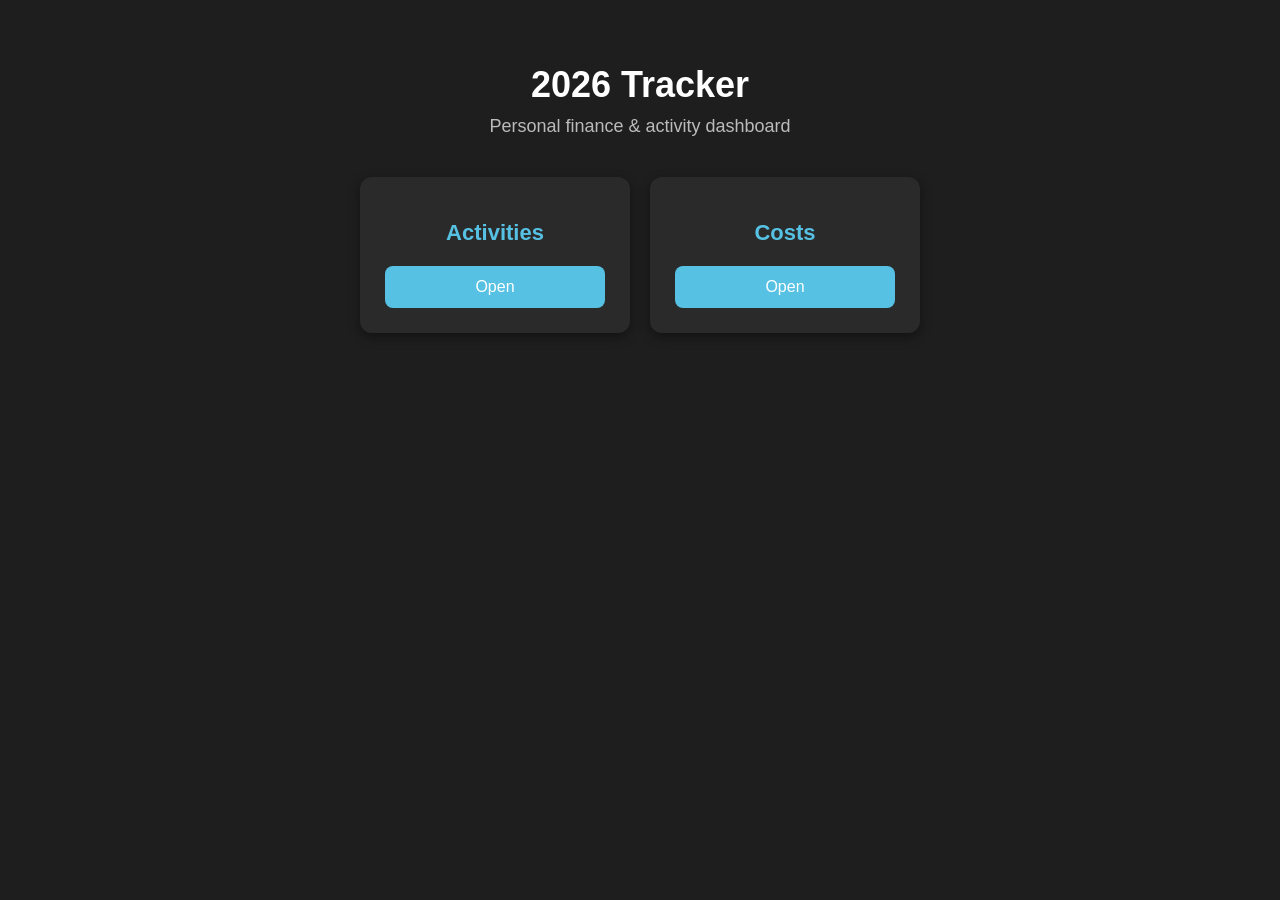
==== index.html @ be687cdc "Add files via upload" ====
<!--MAIN-->

<!DOCTYPE html>
<html lang="en">
<head>
  <meta charset="UTF-8">
  <!-- Ensures the page scales correctly on mobile devices -->
  <meta name="viewport" content="width=device-width, initial-scale=1.0">
  <title>PWA Tracker 2026</title>
  
  <!-- Link to manifest for PWA functionality -->
  <link rel="manifest" href="manifest.json">

  <style>
    /* General page styling */
    body {
      font-family: 'Poppins', Arial, sans-serif; /* clean modern font */
      background-color: #1F1E1E; /* dark background */
      color: #FFFFFF;            /* white text */
      margin: 0;
      padding: 40px 20px;
      text-align: center;
    }

    /* Main title styling */
    h1 {
      color: #FFFFFF; /* blue accent color */
      margin-bottom: 10px;
      font-size: 36px;
    }

    /* Subtitle styling */
    p {
      color: #BBBBBB; /* softer gray text */
      margin-top: 0;
      margin-bottom: 40px;
      font-size: 18px;
    }

    /* Container for the navigation cards */
    .card-container {
      display: flex;
      justify-content: center;
      gap: 20px;       /* space between cards */
      flex-wrap: wrap; /* allows stacking on small screens */
    }

    /* Individual card styling */
    .card {
      background: #2A2A2A; /* slightly lighter than body background */
      border-radius: 12px; /* rounded corners */
      box-shadow: 0 4px 12px rgba(0,0,0,0.4); /* subtle shadow */
      width: 220px;
      padding: 25px;
      text-align: center;
      transition: transform 0.2s, box-shadow 0.2s; /* smooth hover effect */
    }

    /* Card hover effect */
    .card:hover {
      transform: translateY(-5px); /* lift card slightly */
      box-shadow: 0 6px 16px rgba(0,0,0,0.6); /* deeper shadow */
    }

    /* Card title styling */
    .card h2 {
      margin-bottom: 20px;
      color: #56C1E3; /* accent color */
      font-size: 22px;
    }

    /* Button styling inside cards */
    .card button {
      width: 100%;
      padding: 12px;
      font-size: 16px;
      border-radius: 8px;
      border: none;
      background-color: #56C1E3; /* main accent */
      color: white;
      cursor: pointer;
      transition: background-color 0.3s, transform 0.2s;
    }

    /* Button hover effect */
    .card button:hover {
      background-color: #3D8DA6; /* darker blue on hover */
      transform: scale(1.05);   /* subtle zoom */
    }

    /* Responsive adjustments for mobile screens */
    @media (max-width: 480px) {
      .card {
        width: 100%; /* stack cards full width on mobile */
      }
    }
  </style>
</head>
<body>
  <!-- Page header -->
  <h1>2026 Tracker</h1>
  <p>Personal finance & activity dashboard</p>

  <!-- Navigation cards -->
  <div class="card-container">
    <!-- Activities card -->
    <div class="card">
      <h2>Activities</h2>
      <button onclick="location.href='activities.html'">Open</button>
    </div>

    <!-- Costs card -->
    <div class="card">
      <h2>Costs</h2>
      <button onclick="location.href='costs.html'">Open</button>
    </div>
  </div>

  <!-- Service worker registration for offline functionality -->
  <script>
    if ('serviceWorker' in navigator) {
      navigator.serviceWorker.register('service-worker.js')
      .then(function(registration) {
        console.log('Service Worker registered with scope:', registration.scope);
      })
      .catch(function(error) {
        console.log('Service Worker registration failed:', error);
      });
    }
  </script>
</body>
</html>
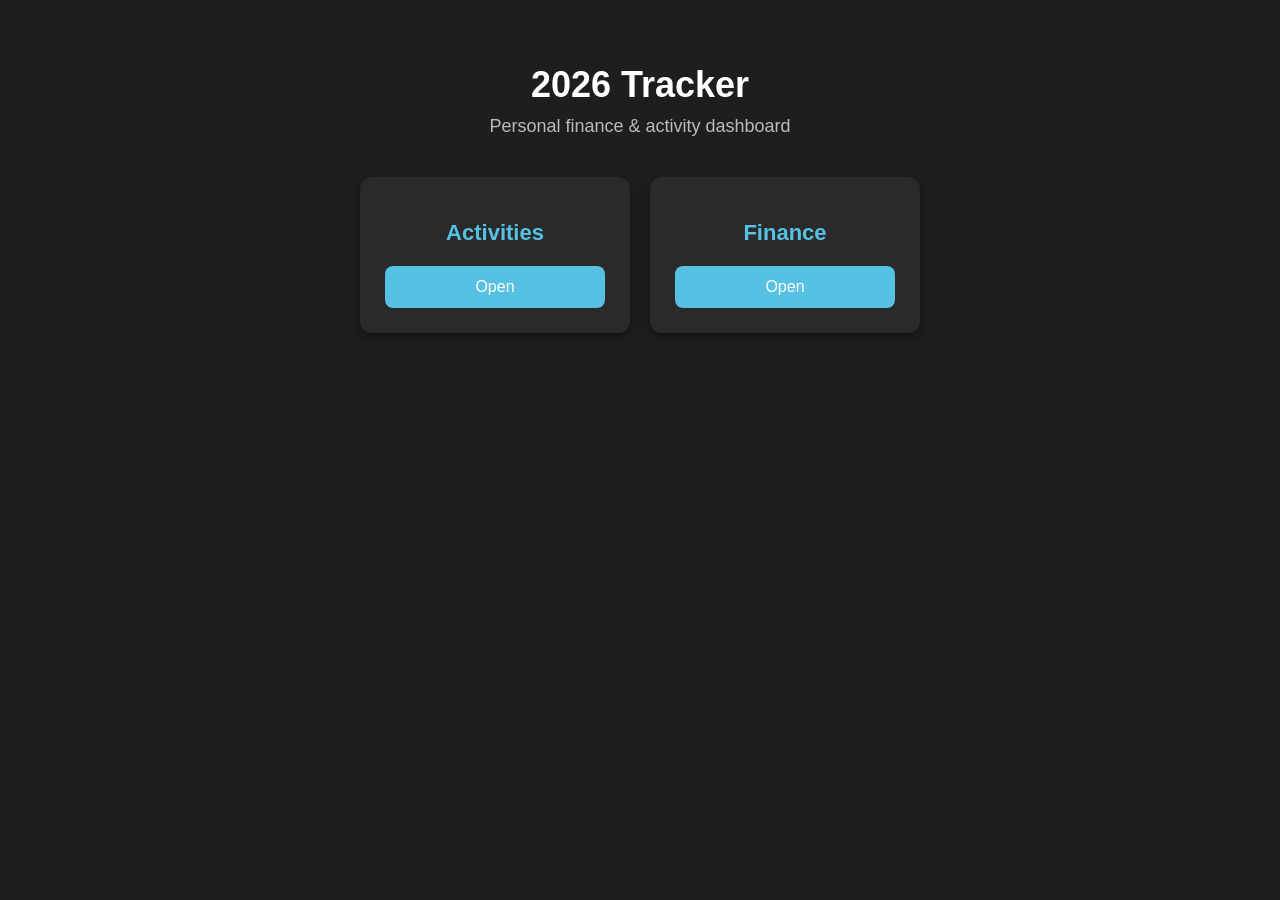
==== commit acc3bdc7: "Update finance card title in index.html" ====
--- a/index.html
+++ b/index.html
@@ -111,7 +111,7 @@
 
     <!-- Costs card -->
     <div class="card">
-      <h2>Costs</h2>
+      <h2>Finance</h2>
       <button onclick="location.href='costs.html'">Open</button>
     </div>
   </div>
@@ -129,4 +129,4 @@
     }
   </script>
 </body>
-</html>+</html>
